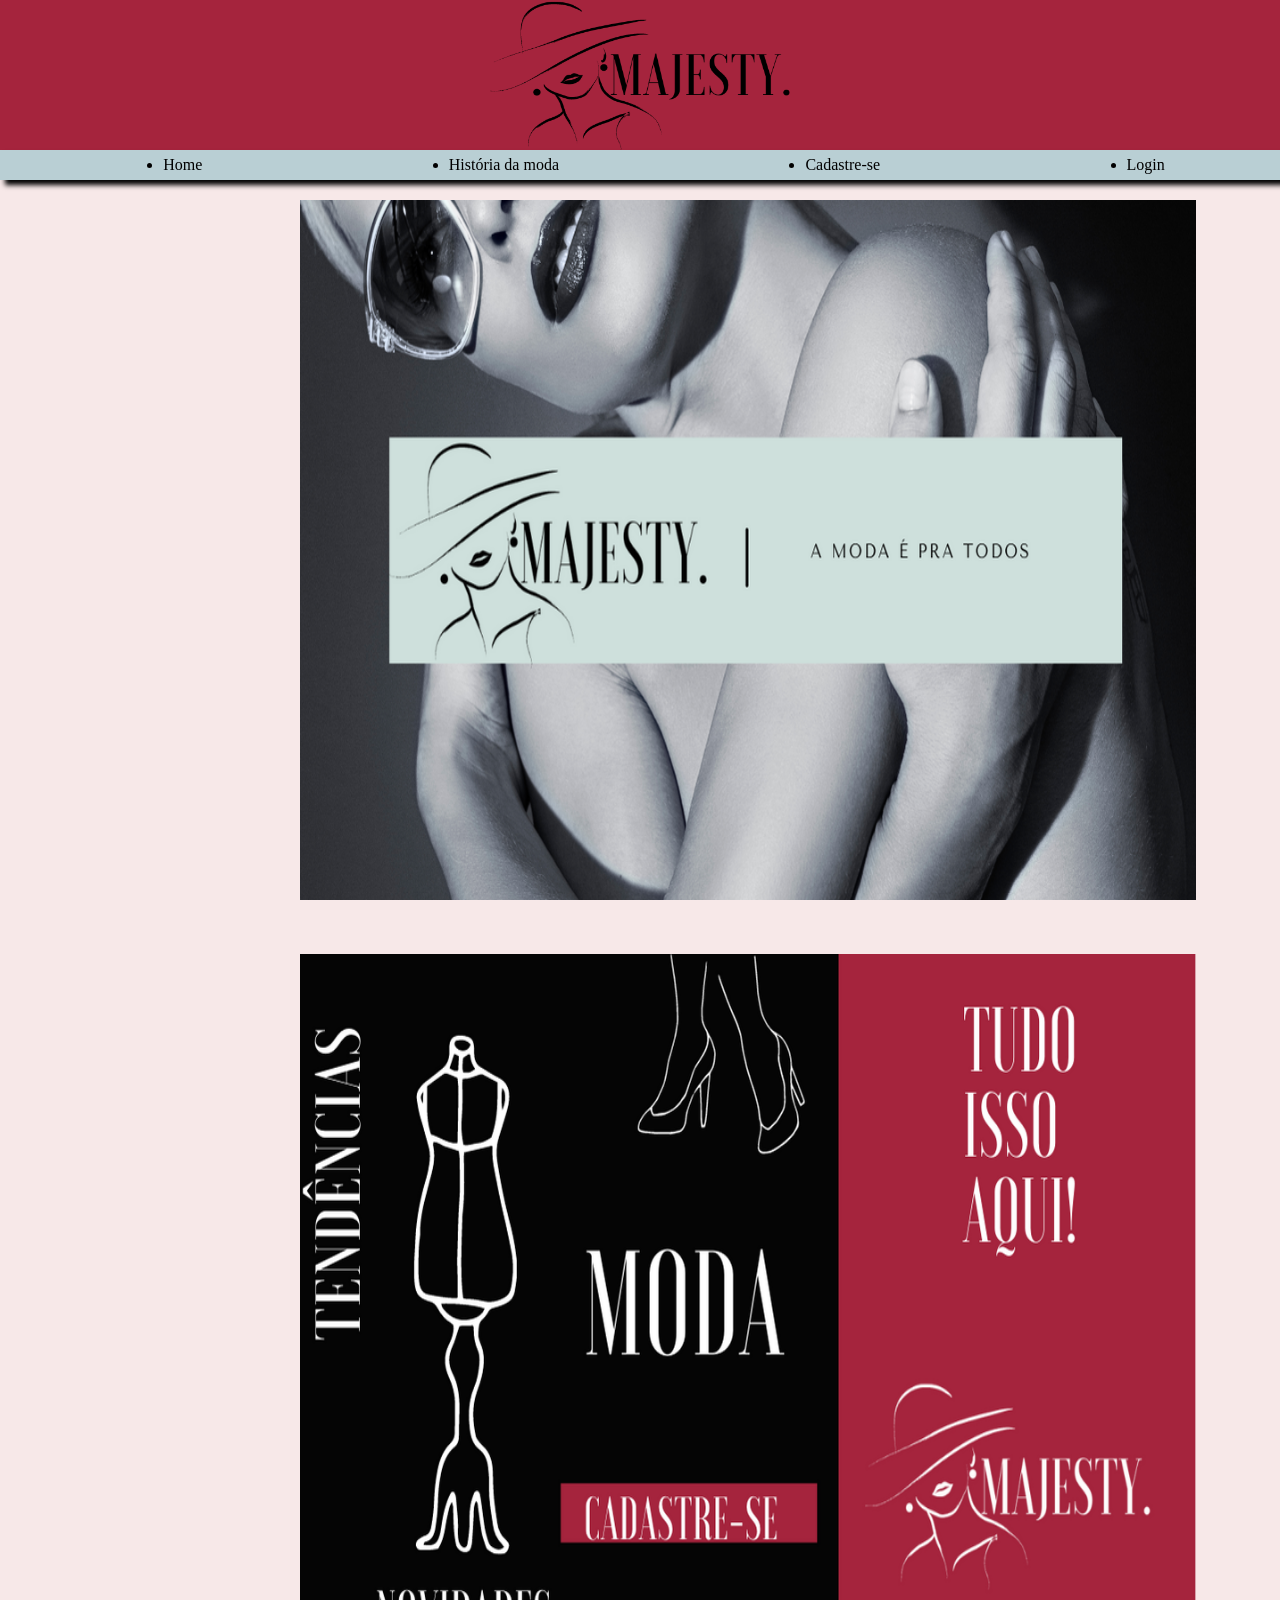
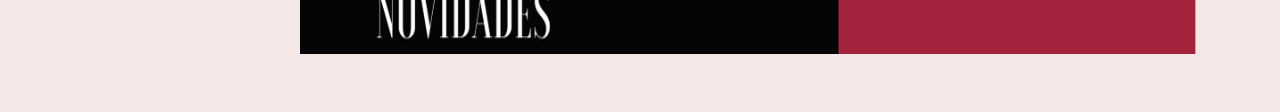
==== projeto-individual/index.html @ 334d4605 "Home" ====
<!DOCTYPE html>
<html lang="pt">

<head>
    <meta charset="UTF-8">
    <meta http-equiv="X-UA-Compatible" content="IE=edge">
    <meta name="viewport" content="width=device-width, initial-scale=1.0">
    <title>Moda</title>
    <link rel="stylesheet" href="estilo.css">
    
</head>

<body>
    <div class="header">

        <div class="container">

            <img src="logotipo.png" class="img">



            <ul class="navbar">
                <li>Home</li>
                <li>História da moda</li>
                <li>Cadastre-se</li>
                <li>Login</li>
            </ul>
        </div>
    </div>
    <div class="banner"></div>
    <div class="banner2"></div>

    <div class="carrossel">
        <div class="container1" id="img1">
            <img src="banner.png" class="img2">
            <img src="banner2.png" class="img3">
        </div>
    </div>
    <br>
    <br>
    <br>
    
   

</body>

</html>
---- projeto-individual/estilo.css ----
body {
    background-color: rgb(247, 232, 232);
  margin: 0%;
}

.header {
    background-color: #A5243D;
    width: 100%;
    height: 150px;
    display: flex;
    align-items: center;
   
}

.container{
    display: flex;
    flex-direction: column;
    width: 100%;
    align-items: center;
    

}


.img {
width: 300px;    
height: 150px;
margin-top: 30px;

}


.navbar {
    width:97.5% ;
    display: flex;
    justify-content: space-around;
    align-items: center;
    background-color: #B9CFD4;  
    margin: auto; 
    height: 30px;
    font-family: Georgia, 'Times New Roman', Times, serif;
    box-shadow: 5px 5px 5px black ;
       
}

.img2{
    margin-top: 50px;
    width: 70%;
    height: 700px;
    margin-left: 300px;
    
    
}

.img3{
    margin-top: 50px;
    width: 70%;
    height: 700px;
    margin-left: 300px;

}
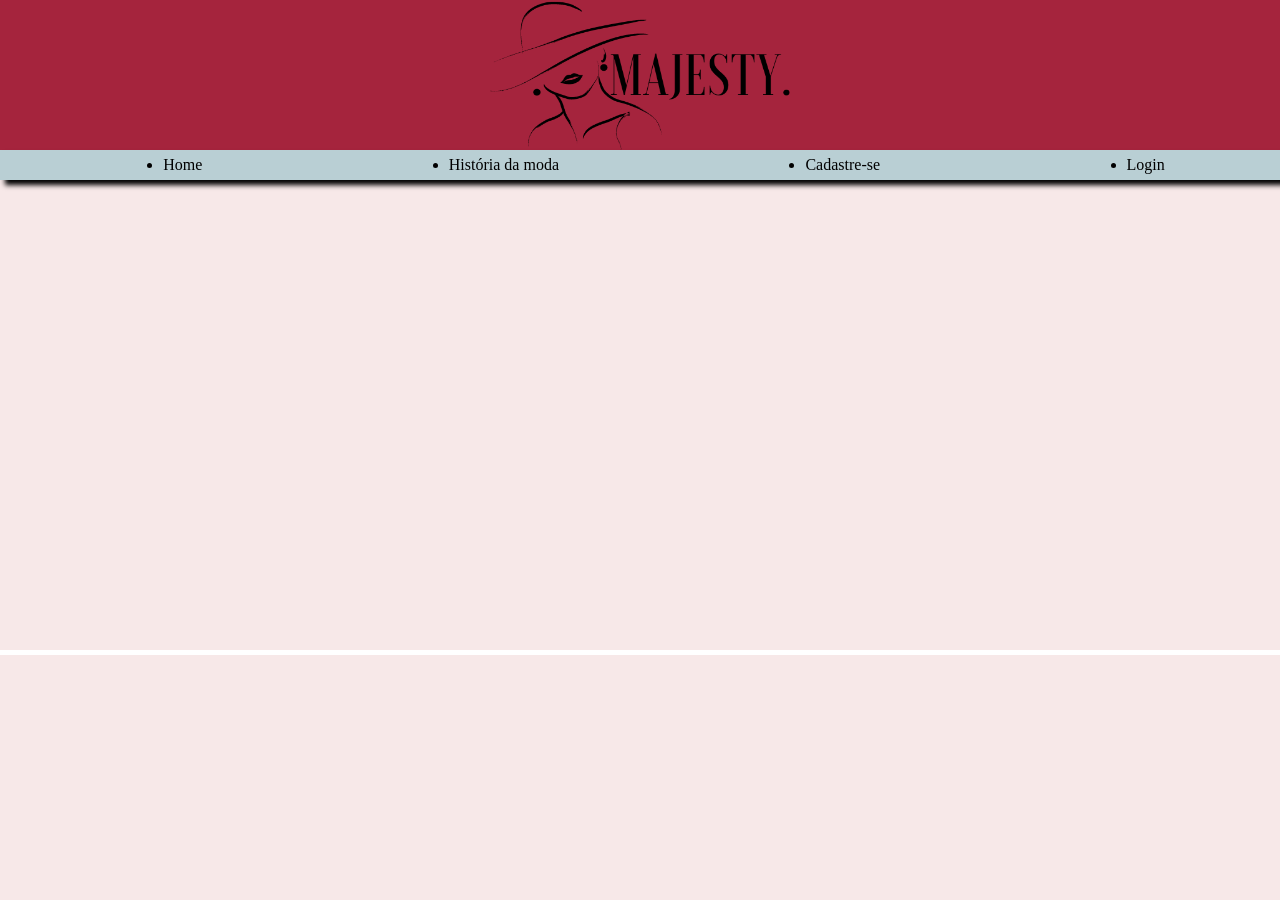
==== commit 3f26e925: "carrossel" ====
--- a/projeto-individual/index.html
+++ b/projeto-individual/index.html
@@ -27,21 +27,13 @@
             </ul>
         </div>
     </div>
-    <div class="banner"></div>
-    <div class="banner2"></div>
-
+   
     <div class="carrossel">
         <div class="container1" id="img1">
-            <img src="banner.png" class="img2">
-            <img src="banner2.png" class="img3">
+           
         </div>
     </div>
-    <br>
-    <br>
-    <br>
     
-   
-
 </body>
 
 </html>
--- a/projeto-individual/estilo.css
+++ b/projeto-individual/estilo.css
@@ -1,6 +1,9 @@
 body {
-    background-color: rgb(247, 232, 232);
+  background-color: rgb(247, 232, 232);
   margin: 0%;
+  width: 100%;
+  overflow:hidden;
+  
 }
 
 .header {
@@ -9,6 +12,7 @@
     height: 150px;
     display: flex;
     align-items: center;
+
    
 }
 
@@ -43,20 +47,37 @@
        
 }
 
-.img2{
-    margin-top: 50px;
-    width: 70%;
-    height: 700px;
-    margin-left: 300px;
+.carrossel {
+    width: 100%;
+    height: 500px;
+    margin-top: 200px;
+    animation: slide 10s infinite;
+    animation-duration: alternate;
+    border-bottom: 5px solid rgb(255, 255, 255);
+    margin: auto;
+    background-position: center;
+    background-size: contain;
+    background-repeat: no-repeat;
     
     
 }
 
-.img3{
-    margin-top: 50px;
-    width: 70%;
-    height: 700px;
-    margin-left: 300px;
+@keyframes slide {
+
+    0%,
+    30% {
+        background-image: url(banner.png);
+    }
+
+    70%,
+    100% {
+        background-image: url(banner2.png);
+    }
+
+  /*  70%,
+    100% {
+        background-image: url(img-site/covid_vacines_banner-canva.png);
+    } */
 
 }
 
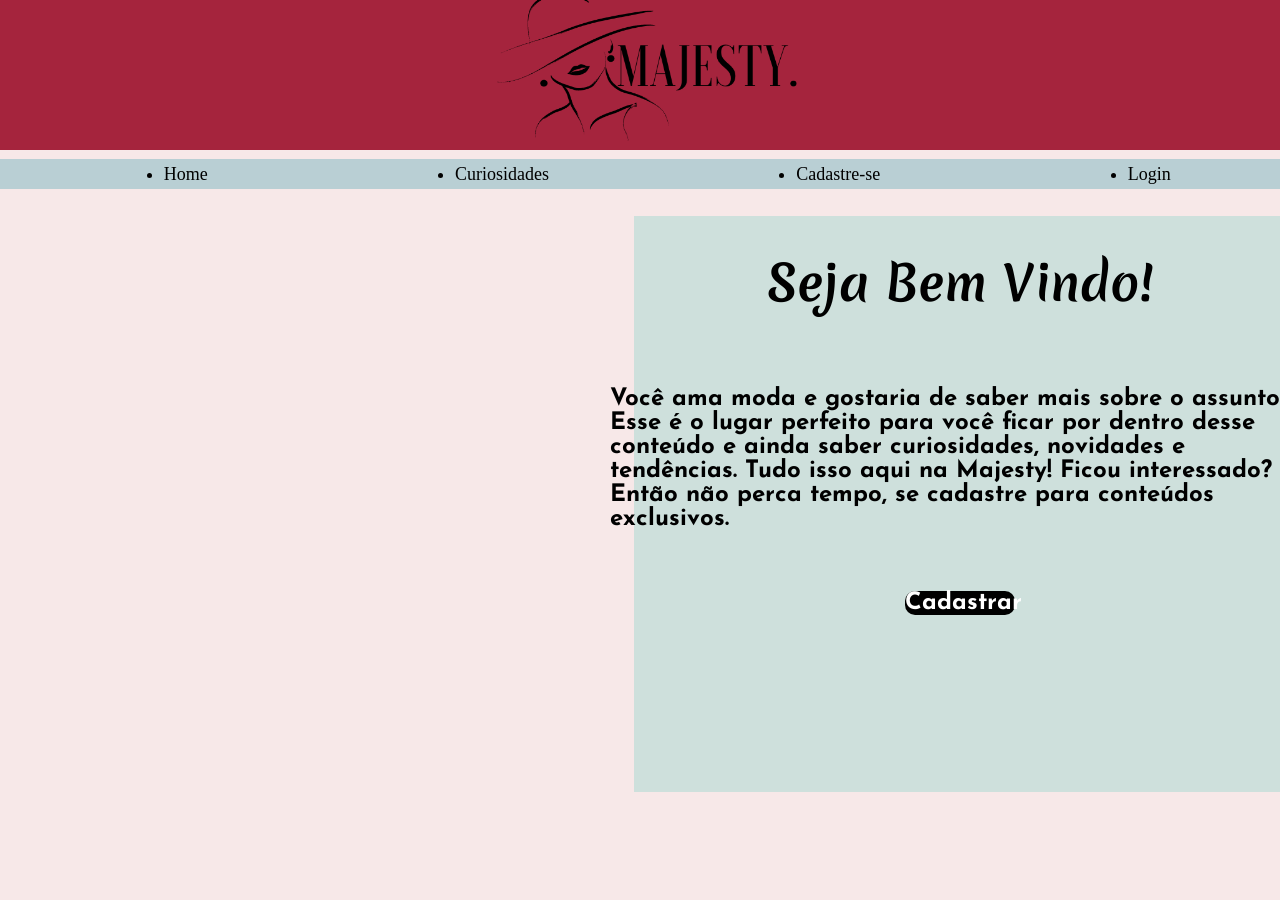
==== commit 0ebff87a: "att" ====
--- a/projeto-individual/index.html
+++ b/projeto-individual/index.html
@@ -7,7 +7,7 @@
     <meta name="viewport" content="width=device-width, initial-scale=1.0">
     <title>Moda</title>
     <link rel="stylesheet" href="estilo.css">
-    
+
 </head>
 
 <body>
@@ -17,23 +17,30 @@
 
             <img src="logotipo.png" class="img">
 
-
-
-            <ul class="navbar">
-                <li>Home</li>
-                <li>História da moda</li>
-                <li>Cadastre-se</li>
-                <li>Login</li>
+             <ul class="navbar">
+                <a href="index.html" class="home"><li>Home</li></a>
+                <a href="curiosidade.html" class="curiosidade"><li>Curiosidades</li></a>
+                <a href="cadastrar.html" class="cadastro"><li>Cadastre-se</li></a>
+                <a><li>Login</li></a> 
             </ul>
+            
         </div>
     </div>
-   
+    <br>
+    <br> <div class="tudo">
     <div class="carrossel">
-        <div class="container1" id="img1">
-           
+        <div class="div1"> <h1 class="h1">Seja Bem Vindo!</h1>
+             <div class="texto-home">
+                  Você ama moda e gostaria de saber mais sobre o assunto? <br>
+                  Esse é o lugar perfeito para você ficar por dentro desse conteúdo e ainda 
+                  saber curiosidades, novidades e tendências. Tudo isso aqui na Majesty!
+                  Ficou interessado? Então não perca tempo, se cadastre para conteúdos exclusivos.
+             </div>
+             <a href="cadastrar.html" class="cadastrar">Cadastrar</a>
         </div>
     </div>
-    
+</div>
+
 </body>
 
-</html>
+</html>
--- a/projeto-individual/estilo.css
+++ b/projeto-individual/estilo.css
@@ -1,9 +1,15 @@
+@import url('https://fonts.googleapis.com/css2?family=Josefin+Sans&display=swap');
+@import url('https://fonts.googleapis.com/css2?family=Abril+Fatface&family=Josefin+Sans&family=Merienda:wght@400;700&display=swap');
+@import url('https://fonts.googleapis.com/css2?family=Abril+Fatface&family=Josefin+Sans&family=Merienda:wght@400;700&display=swap');
+
 body {
   background-color: rgb(247, 232, 232);
   margin: 0%;
   width: 100%;
-  overflow:hidden;
+  height: 100%;
+  overflow-x: hidden;
   
+
 }
 
 .header {
@@ -12,6 +18,7 @@
     height: 150px;
     display: flex;
     align-items: center;
+    
 
    
 }
@@ -19,9 +26,8 @@
 .container{
     display: flex;
     flex-direction: column;
-    width: 100%;
+    width: 2000px;
     align-items: center;
-    
 
 }
 
@@ -29,37 +35,41 @@
 .img {
 width: 300px;    
 height: 150px;
-margin-top: 30px;
+margin-top: 40px;
 
 }
 
 
 .navbar {
-    width:97.5% ;
+    width:98vw ;
     display: flex;
     justify-content: space-around;
     align-items: center;
     background-color: #B9CFD4;  
-    margin: auto; 
     height: 30px;
     font-family: Georgia, 'Times New Roman', Times, serif;
-    box-shadow: 5px 5px 5px black ;
+    margin-bottom: 10px;
+    font-size: large;
        
 }
 
+.tudo{
+display: flex;
+margin-top: 10px;
+height: 70vh;
+
+}
+
 .carrossel {
-    width: 100%;
-    height: 500px;
-    margin-top: 200px;
+    width: 100vw;
+    height:70vh;
     animation: slide 10s infinite;
     animation-duration: alternate;
-    border-bottom: 5px solid rgb(255, 255, 255);
-    margin: auto;
-    background-position: center;
-    background-size: contain;
+    background-position: left;
+    background-size: 50%;
     background-repeat: no-repeat;
-    
-    
+    display: flex;
+    justify-content: center;
 }
 
 @keyframes slide {
@@ -69,15 +79,134 @@
         background-image: url(banner.png);
     }
 
+    30%,
+    50% {
+        background-image: url(banner2.png);
+    }
+
     70%,
     100% {
-        background-image: url(banner2.png);
-    }
-
-  /*  70%,
-    100% {
-        background-image: url(img-site/covid_vacines_banner-canva.png);
-    } */
-
-}
-
+        background-image: url(banner.png);
+    } 
+
+}
+
+.div1{
+ width: 51vw;
+ height: 64vh;
+ font-family: 'Josefin Sans', sans-serif;
+ font-weight: bold;
+ font-size: x-large;
+ display: flex;
+ align-items: center;
+ flex-direction: column;
+ margin-left: 50%;
+ background-color: #CEE0DC;
+ margin-top: 20px;
+ 
+ 
+
+}
+
+.texto-home{
+   width: 700px;
+  
+    
+}
+
+
+.h1{
+  margin-bottom: 70px;
+  font-family: 'Abril Fatface', cursive;
+  font-family: 'Josefin Sans', sans-serif;
+  font-family: 'Merienda', cursive;
+
+}
+
+.curiosidade {
+    text-decoration: none;
+    transition: transform 0s ease-in-out;
+    color: black;
+    
+}
+
+.curiosidade:hover{
+    color:#A5243D;
+    transform: scale(1); 
+}
+
+.home {
+    text-decoration: none;
+    transition: transform 0s ease-in-out;
+    color: black;
+}
+
+.home:hover{
+    color:#A5243D;
+    transform: scale(1); 
+}
+
+.cadastro{
+    text-decoration: none;
+    transition: transform 0s ease-in-out;
+    color: black;
+}
+
+.cadastro:hover{
+    color:#A5243D;
+    transform: scale(1); 
+}
+
+.h2{
+    margin-top: 70px;
+    margin-left: 430px;
+    font-family: 'Abril Fatface', cursive;
+    font-family: 'Josefin Sans', sans-serif;
+    font-family: 'Merienda', cursive;
+    font-weight: bolder;
+
+}
+
+.container-curiosidade{
+    width: 90%;
+    height: 1000px;
+    
+    display: flex;
+    margin: auto;
+    font-family: 'Josefin Sans', sans-serif;
+    font-size: large;
+    
+       
+}
+
+.texto-moda{
+   margin-top: 30px;
+   width: 400px;
+   height: 400px;
+   margin-right: 50px;
+   text-indent: 10px;
+}
+
+.texto-moda1{
+    margin-top: 30px;
+    width: 400px;
+    height: 400px;
+    
+}
+
+.cadastrar{
+ width:110px ;
+ margin-top: 60px;
+ border-radius: 10px; 
+ text-decoration: none;
+ color: white;
+ background-color: black;
+ transition: transform 0.4s ease-in-out;
+ font-weight: bolder;
+
+}
+
+.cadastrar:hover{
+    transform: scale(1.1); 
+
+}
